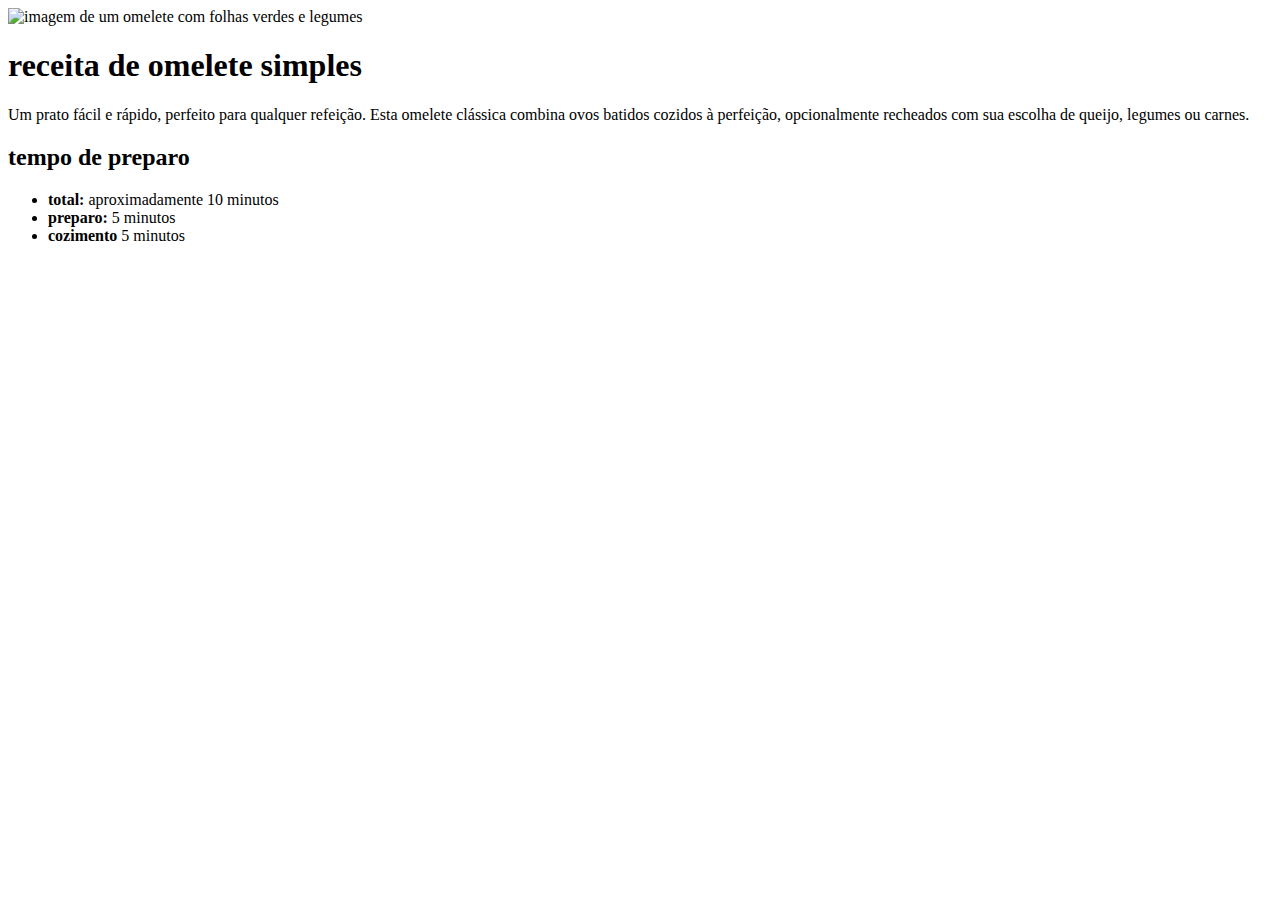
==== assets/index.html @ 8b223e3e "segundo commit do html" ====
<!DOCTYPE html>
<html lang="pt-BR">
<head>
    <meta charset="UTF-8">
    <meta name="viewport" content="width=device-width, initial-scale=1.0">
    <title>receita de omelete</title>
</head>
<body>
   <div>
    <img src="./image-omelette.jpeg" alt="imagem de um omelete com folhas verdes e legumes">
    <h1>receita de omelete simples</h1>
    <p>Um prato fácil e rápido, perfeito para qualquer refeição. Esta omelete clássica combina ovos batidos cozidos à perfeição, opcionalmente recheados com sua escolha de queijo, legumes ou carnes.</p>
    <div>
        <h2>tempo de preparo</h2>
        <ul>
            <li>
                <strong>total:</strong> aproximadamente 10 minutos
            </li>
            <li>
                <strong>preparo:</strong> 5 minutos
            </li>
            <li>
                <strong>cozimento</strong> 5 minutos
            </li>
        </ul>
    </div>
 </div>
</body>
</html>
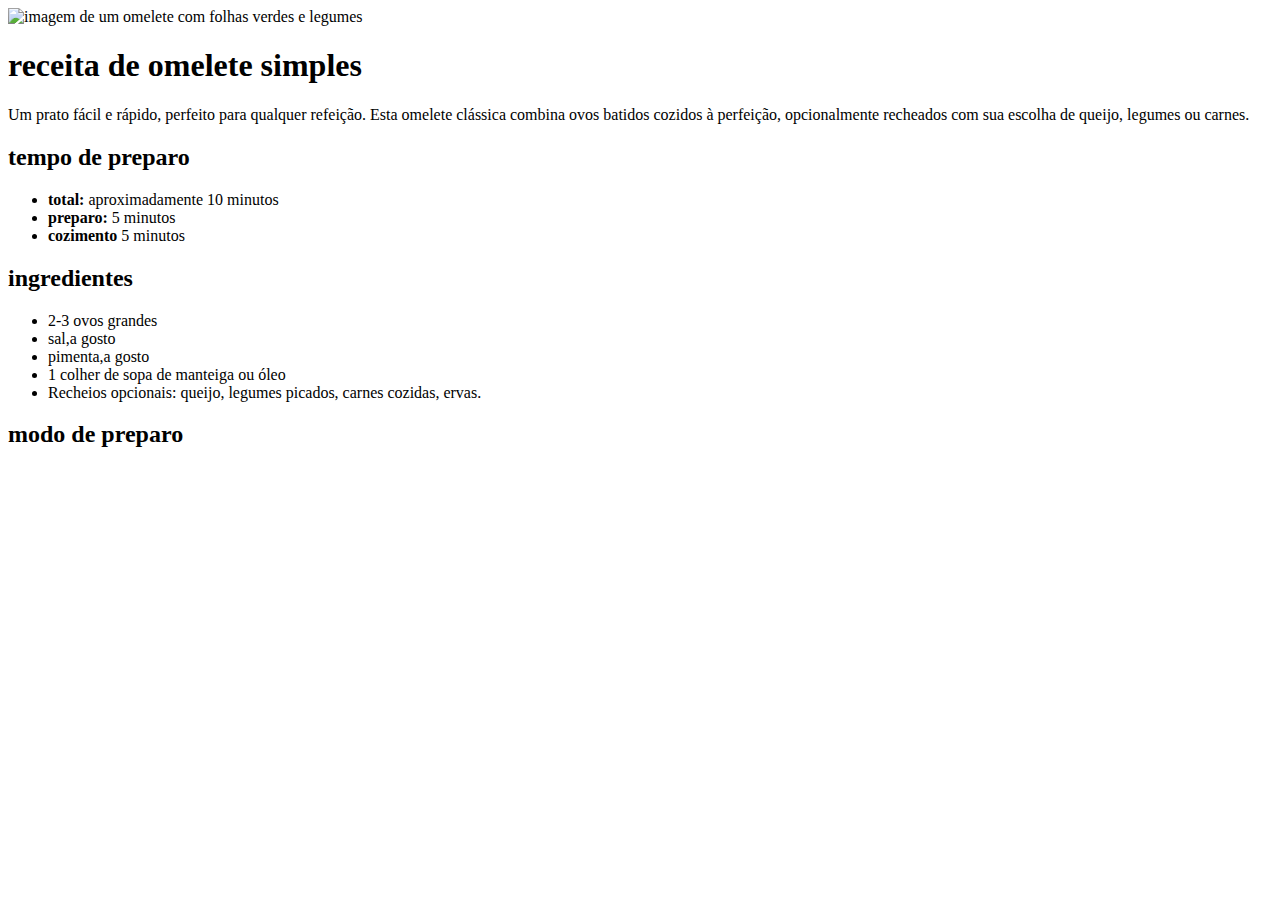
==== commit fcab5ee0: "terceiro commit do  html" ====
--- a/assets/index.html
+++ b/assets/index.html
@@ -24,6 +24,20 @@
             </li>
         </ul>
     </div>
+    <div>
+        <h2>ingredientes</h2>
+        <ul>
+            <li>2-3 ovos grandes</li>
+            <li>sal,a gosto</li>
+            <li>pimenta,a gosto</li>
+            <li>1 colher de sopa de manteiga ou óleo</li>
+            <li>Recheios opcionais: queijo, legumes picados, carnes cozidas, ervas.</li>
+
+        </ul>
+        <div>
+            <h2>modo de preparo</h2>
+        </div>
+    </div>
  </div>
 </body>
 </html>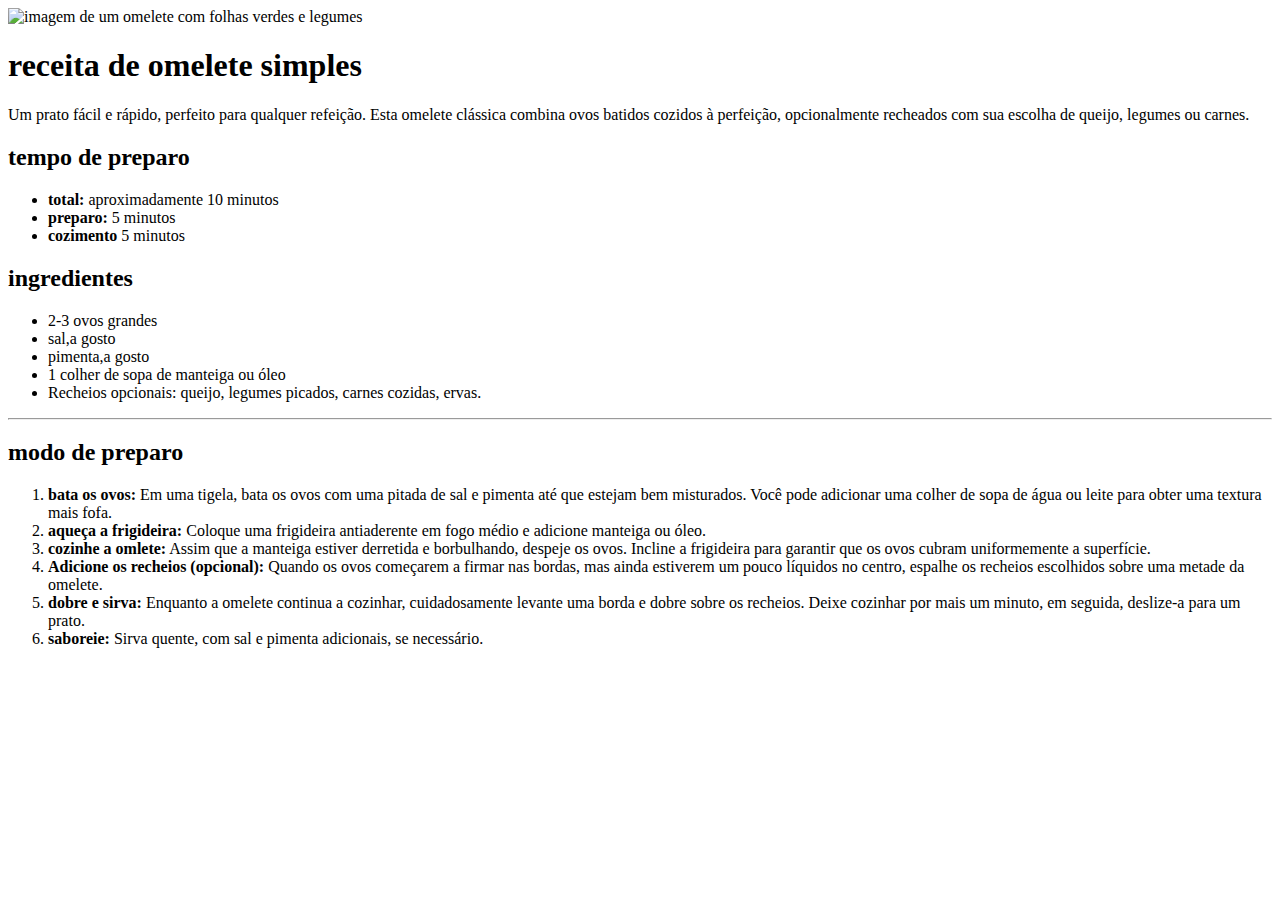
==== commit 5fd21e71: "quarto commit do html" ====
--- a/assets/index.html
+++ b/assets/index.html
@@ -35,8 +35,30 @@
 
         </ul>
         <div>
+            <hr>
+        </div>
+        <div>
             <h2>modo de preparo</h2>
-        </div>
+            <ol>
+                <li>
+                    <strong>bata os ovos: </strong> Em uma tigela, bata os ovos com uma pitada de sal e pimenta até que estejam bem misturados. Você pode adicionar uma colher de sopa de água ou leite para obter uma textura mais fofa.
+                </li>
+                <li>
+                    <strong>aqueça a frigideira:</strong> Coloque uma frigideira antiaderente em fogo médio e adicione manteiga ou óleo.
+                </li>
+                <li>
+                    <strong>cozinhe a omlete:</strong> Assim que a manteiga estiver derretida e borbulhando, despeje os ovos. Incline a frigideira para garantir que os ovos cubram uniformemente a superfície.
+                </li>
+                <li>
+                    <strong>Adicione os recheios (opcional):</strong> Quando os ovos começarem a firmar nas bordas, mas ainda estiverem um pouco líquidos no centro, espalhe os recheios escolhidos sobre uma metade da omelete.
+                </li>
+                <li>
+                    <strong>dobre e sirva:</strong> Enquanto a omelete continua a cozinhar, cuidadosamente levante uma borda e dobre sobre os recheios. Deixe cozinhar por mais um minuto, em seguida, deslize-a para um prato.
+                </li>
+                <li>
+                    <strong>saboreie:</strong> Sirva quente, com sal e pimenta adicionais, se necessário.
+                </li>
+            </ol>
     </div>
  </div>
 </body>
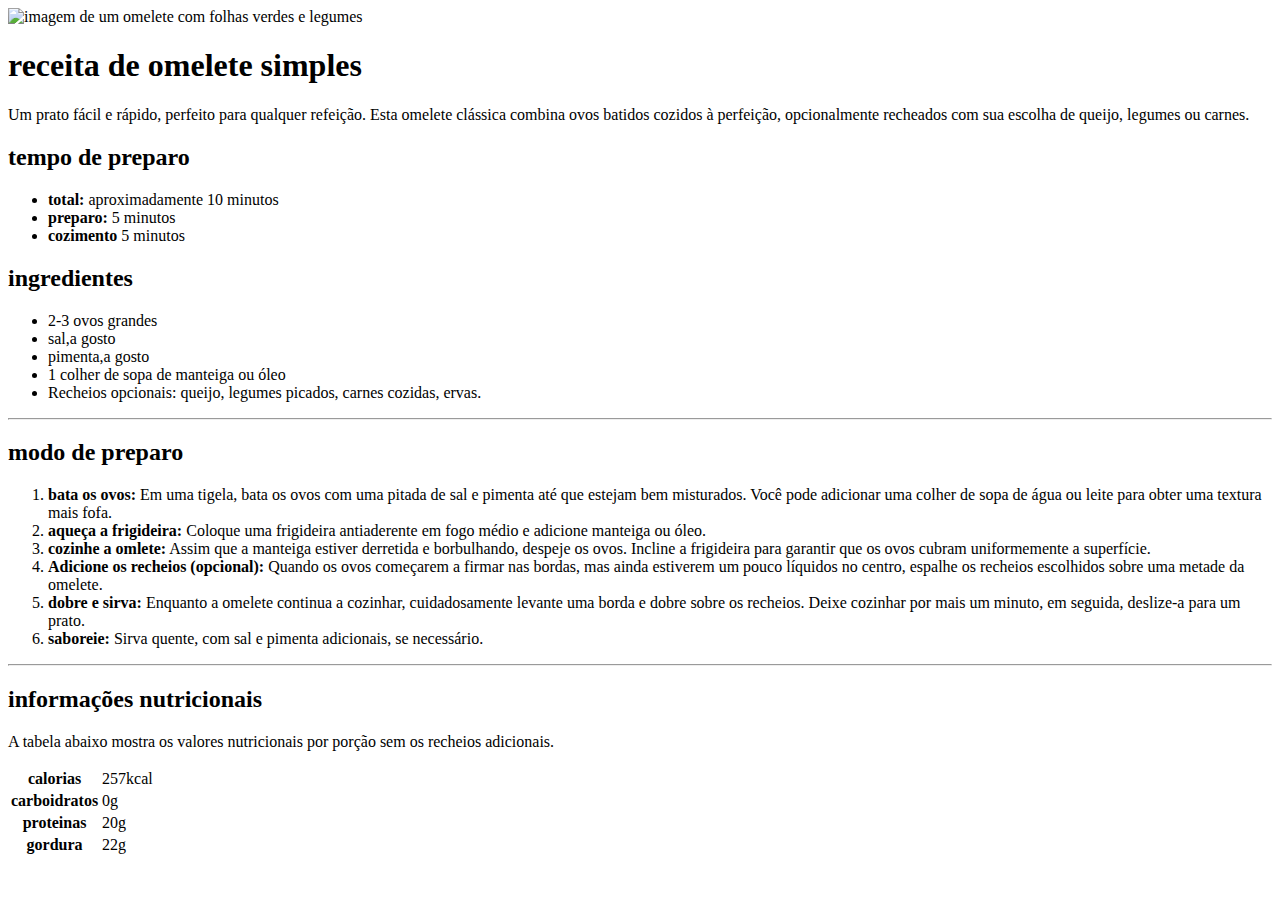
==== commit df0aaf5b: "quinto commit do html" ====
--- a/assets/index.html
+++ b/assets/index.html
@@ -60,6 +60,39 @@
                 </li>
             </ol>
     </div>
+    
+    <hr>
+
+    <div>
+
+        <h2>informações nutricionais</h2>
+        <p>A tabela abaixo mostra os valores nutricionais por porção sem os recheios adicionais.</p>
+
+
+        <table>
+            <tr>
+                <th>calorias</th>
+                <td>257kcal</td>
+
+            </tr>
+
+            <tr>
+                <th>carboidratos</th>
+                <td>0g</td>
+            </tr>
+
+            <tr>
+                <th>proteinas</th>
+                <td>20g</td>
+            </tr>
+
+            <tr>
+                <th>gordura</th>
+                <td>22g</td>
+            </tr>
+
+        </table>
+    </div>
  </div>
 </body>
 </html>